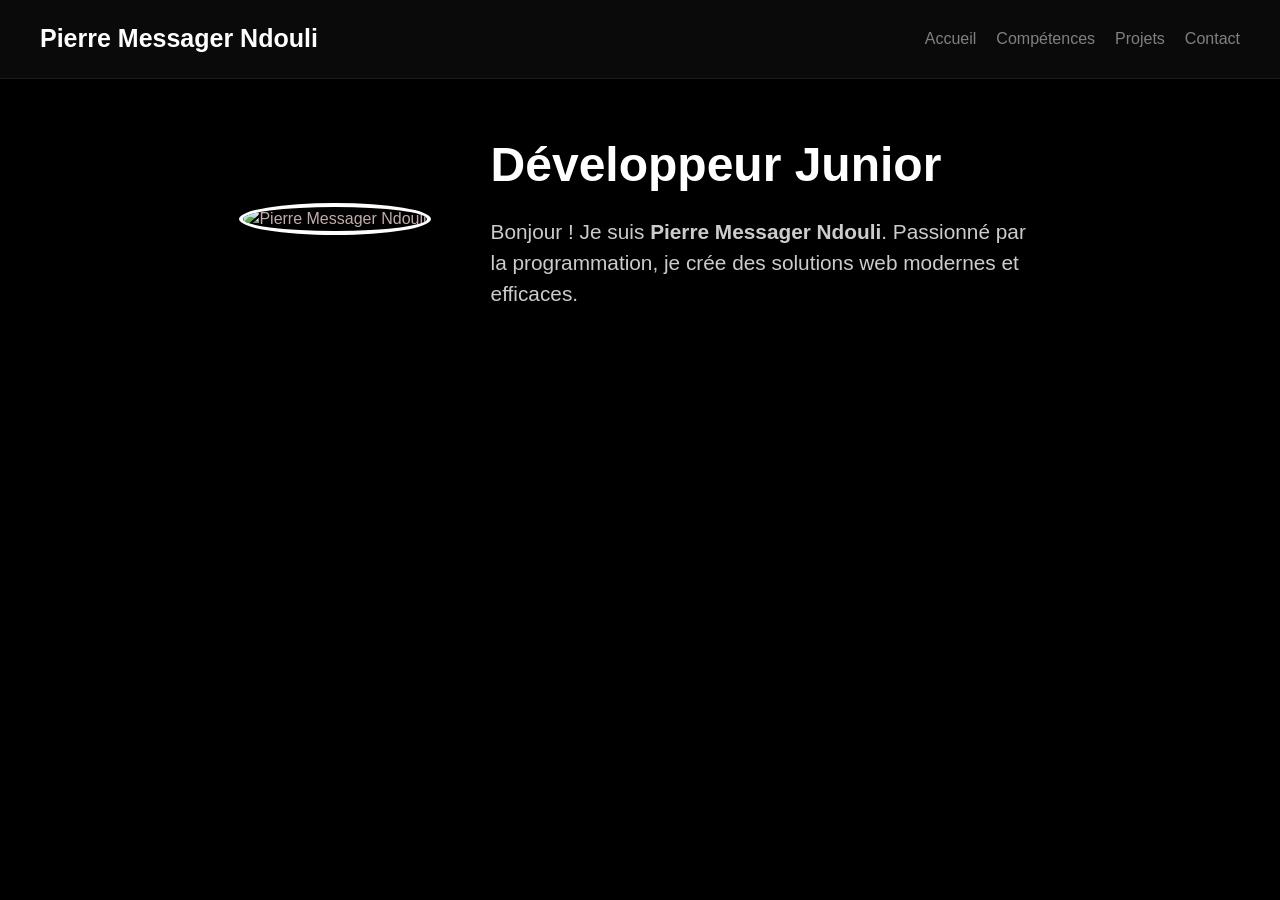
==== index.html @ 704add26 "Initial commit" ====
<!DOCTYPE html>
<html lang="fr">
<head>
    <meta charset="UTF-8">
    <meta name="viewport" content="width=device-width, initial-scale=1.0">
    <title>MON PORTFOLIO</title>
    <link rel="stylesheet" href="style.css">
</head>
<body>
    
    <header>
        <h1>Pierre Messager Ndouli</h1>
        <nav>
            <ul>
            <li><a href="index.html">Accueil</a></li>
            <li><a href="competences.html">Compétences</a></li>
            <li><a href="projets.html">Projets</a></li>
            <li><a href="contact.html">Contact</a></li>
            </ul>
        </nav>
    </header>

    <section  class="presentation"> 
        <div class="photo-container">
            <img src="./images/image pro.jpeg" alt="Pierre Messager Ndouli">
        </div>
     
        <div class="texte-container">
            <h2>Développeur Junior</h2>
            <p>
                Bonjour ! Je suis <strong>Pierre Messager Ndouli</strong>.
                Passionné par la programmation, je crée des solutions web modernes
                et efficaces.
            </p>
         
        </div>
    </section>
    </section>

 


</body>
</html>
---- style.css ----
*{
    margin: 0;
    padding: 0;
    box-sizing: border-box;
}
body{
background-color: black;
color:white ;
font-family: Arial,sans-serif;
line-height: 1.5;
}
header{
    display: flex;
        justify-content: space-between;
        align-items: center;
        padding: 20px 40px;
        background-color: #0a0a0a;
        border-bottom: 1px solid #1a1a1a;
}
header h1{
    font-size: 25px;
}

nav ul {
    display: flex;
    list-style: none;
}

nav li {
    margin-left: 20px;
}

nav a {
    text-decoration: none;
    color:gray;
    font-size: 16px;
    transition: 0.3s; 
}
nav a:hover {
    color: #000000;
    text-decoration: underline;
}
 section {
     padding: 60px 40px;
 }

 h2 {
    
     font-size: 28px;
     margin-bottom: 20px;
 }

 h3 {
     margin-top: 20px;
     margin-bottom: 10px;
     color: #a0a0a0;
 }


 .presentation  {
    display: flex;
    align-items: center;
    justify-content: center;
    padding: 50px;
    gap: 60px;
     color: #c0abab;
 }
 .text-container{
    text-align: left;
    max-width: 600px;
 }
.texte-container h2 {
    font-size: 3rem;
    /* Agrandit le titre (ajuste selon tes goûts) */
    font-weight: 800;
    /* Rend le titre bien gras et imposant */
    color: #ffffff;
    /* Blanc pur pour un contraste maximal */
    margin: 0;
    margin-bottom: 15px;

    /* Animation du titre */
    animation: apparitionMagique 1s ease-out forwards;
}

.texte-container p {
    font-size: 1.3rem;
    /* Agrandit le paragraphe */
    line-height: 1.5;
    /* Plus d'espace entre les lignes pour la lecture */
    color: #cccccc;
    /* Gris clair pour hiérarchiser avec le titre */
    margin: 0;
    max-width: 550px;
    /* Évite que le texte ne s'étale trop */

    /* Animation du paragraphe avec un léger retard pour l'effet magique */
    opacity: 0;
    /* Invisible au départ */
    animation: apparitionMagique 1s ease-out 0.3s forwards;
}

/* --- LE SECRET DE LA MAGIE : L'ANIMATION --- */
@keyframes apparitionMagique {
    from {
        opacity: 0;
        /* Invisible */
        transform: translateY(30px);
        /* Part de plus bas */
        filter: blur(5px);
        /* Effet de flou au départ */
    }

    to {
        opacity: 1;
        /* Devient visible */
        transform: translateY(0);
        /* Revient à sa place */
        filter: blur(0);
        /* Devient net */
    }
}


.photo-container img {
    width: 500px;
    height: 500px;
    border-radius: 50%;
 
    object-fit: cover;
    border: 4px solid white;
    box-shadow: 0 4px 10px rgba(0, 0, 0, 0.2);
}
 .competences ul {
     margin-bottom: 20px;
     padding-left: 20px;
 }

 .competences li {
     margin-bottom: 8px;
 }

 .projets {
     display: flex;
     flex-direction: column; 
 }

 .projet {
     background-color: #1a1a1a;
     padding: 20px;
     margin-bottom: 20px;
     border-radius: 5px;
     transition: 0.3s;
 }

 .projet:hover {
     transform: translateY(-5px);
     background-color: #7e7676;
 box-shadow: rgba(0,0,0,0.2);
 }

.contact {
    max-width: 500px;
}

.contact form {
    display: flex;
    flex-direction: column;
}

.contact input,
.contact textarea {
    margin-bottom: 15px;
    padding: 12px;
    border: none;
    background-color: #1a1a1a;
    color: white;
    border-radius: 4px;
}

.contact input:focus,
.contact textarea:focus {
    outline: none;
    background-color: #222;
}


.contact button {
    padding: 12px;
    background-color: white;
    color: black;
    border: none;
    cursor: pointer;
    border-radius: 4px;
    transition: 0.3s;
}
 



.contact button:hover {
    background-color: #a0a0a0;
}
  @media (max-width: 768px) {
      header {
          flex-direction: column;
          align-items: flex-start;
      }

      nav ul {
          flex-direction: column;
          margin-top: 10px;
      }

      nav li {
          margin: 10px 0;
      }
  }
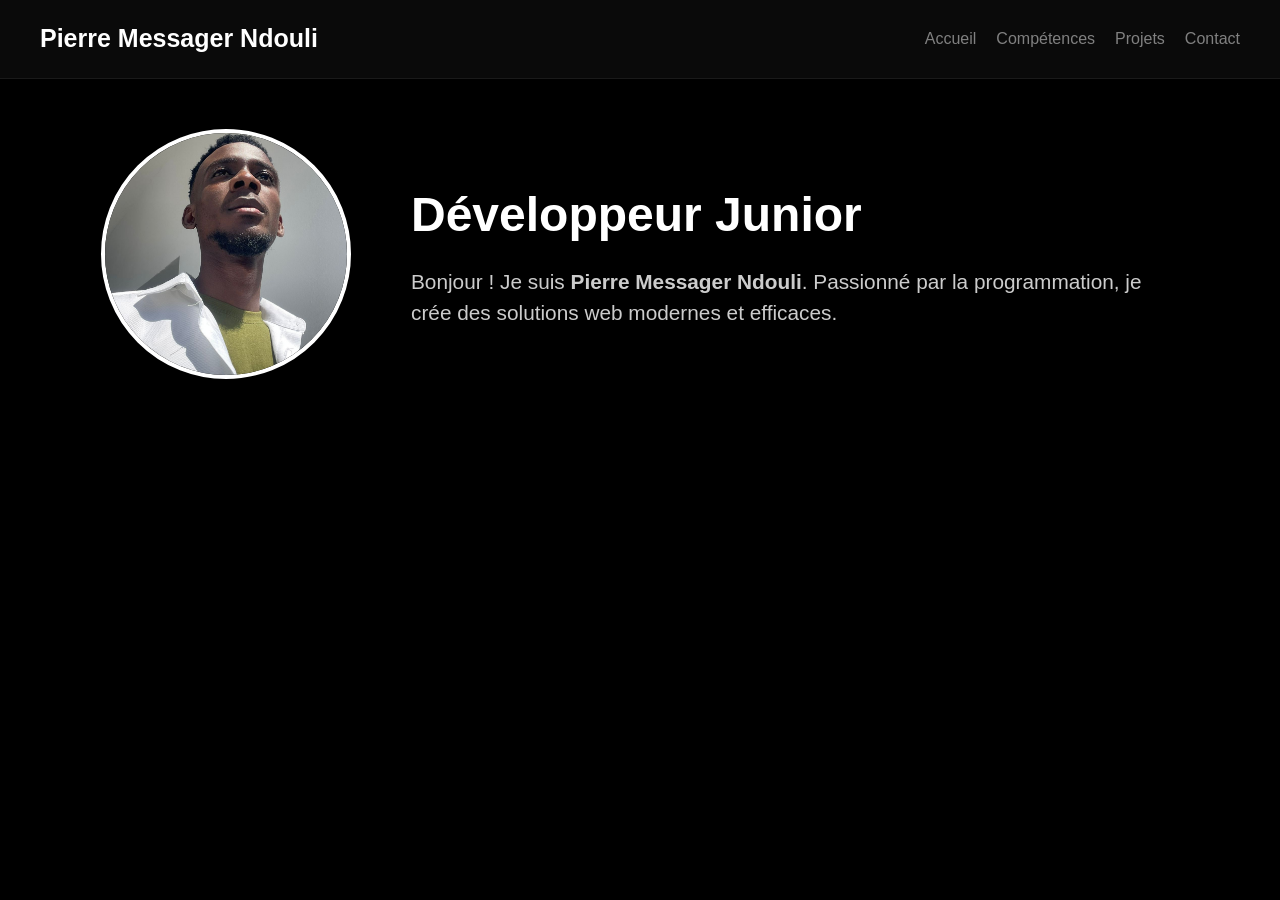
==== commit ee6ecc21: "Add files via upload" ====
--- a/index.html
+++ b/index.html
@@ -22,7 +22,7 @@
 
     <section  class="presentation"> 
         <div class="photo-container">
-            <img src="./images/image pro.jpeg" alt="Pierre Messager Ndouli">
+            <img src="images/image pro.jpeg" alt="Pierre Messager Ndouli">
         </div>
      
         <div class="texte-container">
--- a/style.css
+++ b/style.css
@@ -1,24 +1,26 @@
-
-*{
+* {
     margin: 0;
     padding: 0;
     box-sizing: border-box;
 }
-body{
-background-color: black;
-color:white ;
-font-family: Arial,sans-serif;
-line-height: 1.5;
-}
-header{
-    display: flex;
-        justify-content: space-between;
-        align-items: center;
-        padding: 20px 40px;
-        background-color: #0a0a0a;
-        border-bottom: 1px solid #1a1a1a;
-}
-header h1{
+
+body {
+    background-color: black;
+    color: white;
+    font-family: Arial, sans-serif;
+    line-height: 1.5;
+}
+
+header {
+    display: flex;
+    justify-content: space-between;
+    align-items: center;
+    padding: 20px 40px;
+    background-color: #0a0a0a;
+    border-bottom: 1px solid #1a1a1a;
+}
+
+header h1 {
     font-size: 25px;
 }
 
@@ -33,43 +35,47 @@
 
 nav a {
     text-decoration: none;
-    color:gray;
+    color: gray;
     font-size: 16px;
-    transition: 0.3s; 
-}
+    transition: 0.3s;
+}
+
 nav a:hover {
     color: #000000;
     text-decoration: underline;
 }
- section {
-     padding: 60px 40px;
- }
-
- h2 {
-    
-     font-size: 28px;
-     margin-bottom: 20px;
- }
-
- h3 {
-     margin-top: 20px;
-     margin-bottom: 10px;
-     color: #a0a0a0;
- }
-
-
- .presentation  {
+
+section {
+    padding: 60px 40px;
+}
+
+h2 {
+
+    font-size: 28px;
+    margin-bottom: 20px;
+}
+
+h3 {
+    margin-top: 20px;
+    margin-bottom: 10px;
+    color: #a0a0a0;
+}
+
+
+.presentation {
     display: flex;
     align-items: center;
     justify-content: center;
     padding: 50px;
     gap: 60px;
-     color: #c0abab;
- }
- .text-container{
+    color: #c0abab;
+}
+
+.text-container {
     text-align: left;
     max-width: 600px;
- }
+}
+
 .texte-container h2 {
     font-size: 3rem;
     /* Agrandit le titre (ajuste selon tes goûts) */
@@ -83,82 +89,96 @@
     /* Animation du titre */
     animation: apparitionMagique 1s ease-out forwards;
 }
-
+.projet img {
+width: 200%;
+    max-width: 400px;
+    display: block;
+    margin-bottom: 10px;
+
+}
 .texte-container p {
     font-size: 1.3rem;
-    /* Agrandit le paragraphe */
+
     line-height: 1.5;
-    /* Plus d'espace entre les lignes pour la lecture */
+
     color: #cccccc;
-    /* Gris clair pour hiérarchiser avec le titre */
+
     margin: 0;
-    max-width: 550px;
-    /* Évite que le texte ne s'étale trop */
-
-    /* Animation du paragraphe avec un léger retard pour l'effet magique */
+    max-width: 768px;
+
     opacity: 0;
-    /* Invisible au départ */
+
     animation: apparitionMagique 1s ease-out 0.3s forwards;
 }
 
-/* --- LE SECRET DE LA MAGIE : L'ANIMATION --- */
+
 @keyframes apparitionMagique {
     from {
         opacity: 0;
-        /* Invisible */
+
         transform: translateY(30px);
-        /* Part de plus bas */
-        filter: blur(5px);
-        /* Effet de flou au départ */
+
+        filter: blur(6px);
+
     }
 
     to {
         opacity: 1;
-        /* Devient visible */
+
         transform: translateY(0);
-        /* Revient à sa place */
+
         filter: blur(0);
-        /* Devient net */
-    }
-}
-
+    }
+}
+
+.photo-container {
+    display: flex;
+    justify-content: center;
+    align-items: center;
+}
 
 .photo-container img {
-    width: 500px;
-    height: 500px;
+    width: 100%;
+    max-width: 250px;
+ 
+    height: auto;
+
+
+    aspect-ratio: 1 / 1;
+
     border-radius: 50%;
- 
+
     object-fit: cover;
     border: 4px solid white;
-    box-shadow: 0 4px 10px rgba(0, 0, 0, 0.2);
-}
- .competences ul {
-     margin-bottom: 20px;
-     padding-left: 20px;
- }
-
- .competences li {
-     margin-bottom: 8px;
- }
-
- .projets {
-     display: flex;
-     flex-direction: column; 
- }
-
- .projet {
-     background-color: #1a1a1a;
-     padding: 20px;
-     margin-bottom: 20px;
-     border-radius: 5px;
-     transition: 0.3s;
- }
-
- .projet:hover {
-     transform: translateY(-5px);
-     background-color: #7e7676;
- box-shadow: rgba(0,0,0,0.2);
- }
+    box-shadow: 0 4px 9px rgba(0, 0, 0, 0.2);
+}
+.competences ul {
+    margin-bottom: 20px;
+    padding-left: 20px;
+}
+
+.competences li {
+    margin-bottom: 8px;
+}
+
+.projets {
+    display: flex;
+    flex-direction: column;
+}
+
+.projet {
+    background-color: #1a1a1a;
+    padding: 20px;
+    margin-bottom: 20px;
+    border-radius: 5px;
+    transition: 0.3s;
+}
+
+.projet:hover {
+    transform: translateY(-5px);
+    background-color: #7e7676;
+    box-shadow: rgba(0, 0, 0, 0.2);
+}
 
 .contact {
     max-width: 500px;
@@ -195,25 +215,26 @@
     border-radius: 4px;
     transition: 0.3s;
 }
- 
+
 
 
 
 .contact button:hover {
     background-color: #a0a0a0;
 }
-  @media (max-width: 768px) {
-      header {
-          flex-direction: column;
-          align-items: flex-start;
-      }
-
-      nav ul {
-          flex-direction: column;
-          margin-top: 10px;
-      }
-
-      nav li {
-          margin: 10px 0;
-      }
-  }+
+@media (max-width: 768px) {
+    header {
+        flex-direction: column;
+        align-items: flex-start;
+    }
+
+    nav ul {
+        flex-direction: column;
+        margin-top: 10px;
+    }
+
+    nav li {
+        margin: 10px 0;
+    }
+}
